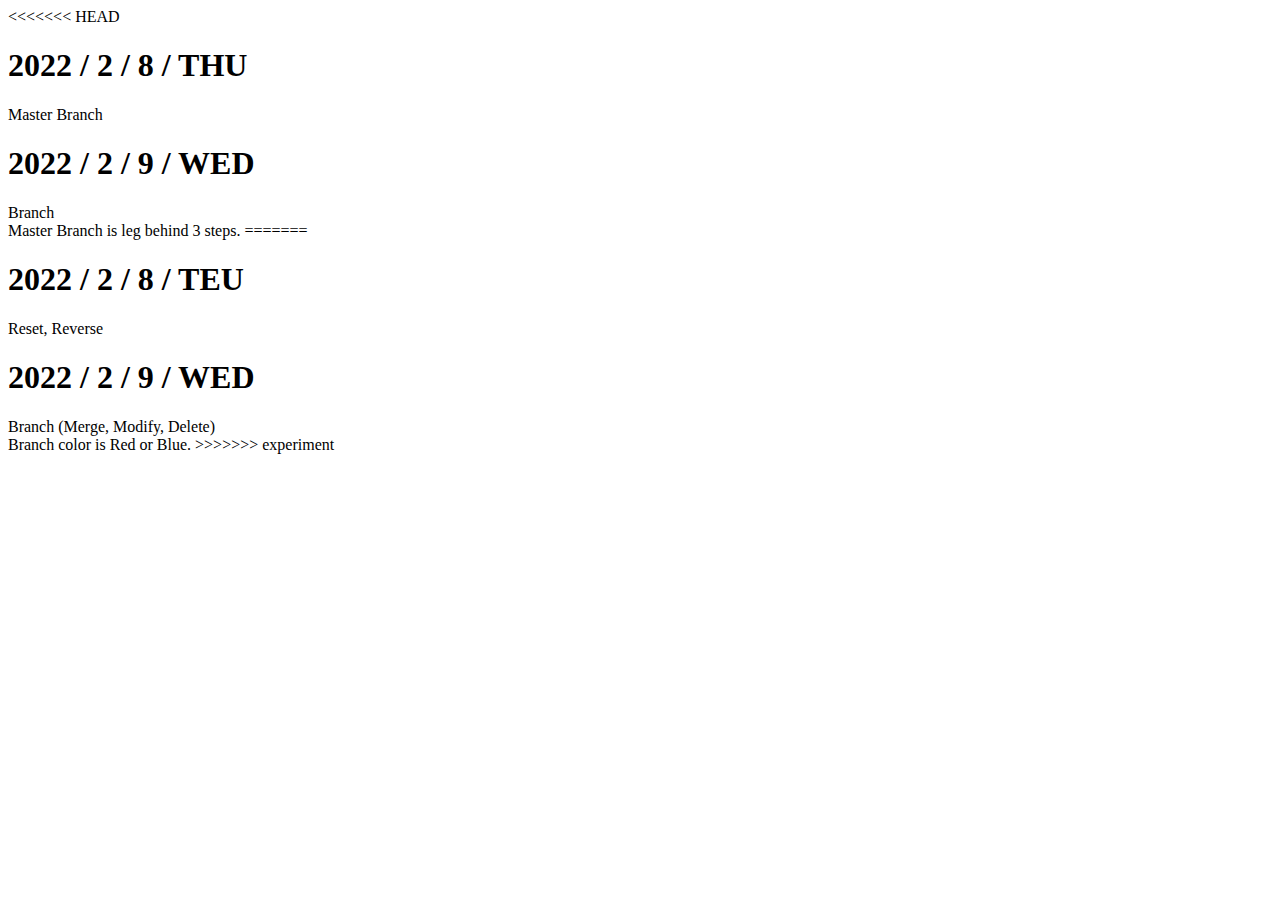
==== index.html @ 658e8e11 "Merge branch 'experiment'" ====
<!DOCTYPE html>
<html lang="en">
<head>
<<<<<<< HEAD
    <title>Master Branch</title>
</head>
<body>
    <h1>2022 / 2 / 8 / THU</h1>
    <head>Master Branch</head>

    <h1>2022 / 2 / 9 / WED</h1>
    <head>Branch</head>
    <div>
        Master Branch is leg behind 3 steps.
=======
    <title>Experiment Branch</title>
</head>
<body>

    <h1>2022 / 2 / 8 / TEU</h1>
    <head>Reset, Reverse</head>

    <h1>2022 / 2 / 9 / WED</h1>
    <head>Branch (Merge, Modify, Delete)</head>
    <div>
        Branch color is Red or Blue.
>>>>>>> experiment
    </div>

</body>
</html>
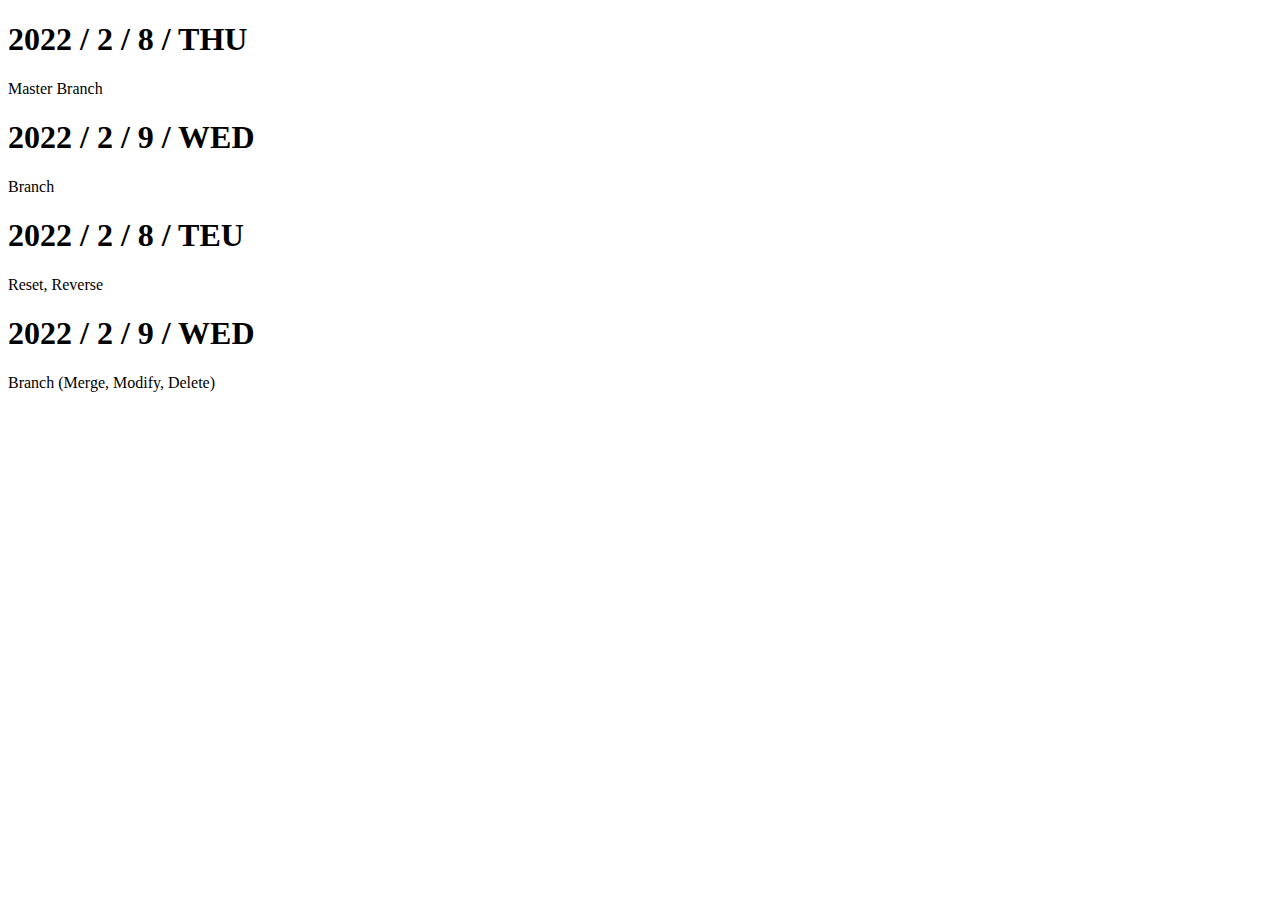
==== commit 26c63d9c: "Merge code modify" ====
--- a/index.html
+++ b/index.html
@@ -1,8 +1,7 @@
 <!DOCTYPE html>
 <html lang="en">
 <head>
-<<<<<<< HEAD
-    <title>Master Branch</title>
+    <title>Master Branch & Experiment Branch</title>
 </head>
 <body>
     <h1>2022 / 2 / 8 / THU</h1>
@@ -10,22 +9,13 @@
 
     <h1>2022 / 2 / 9 / WED</h1>
     <head>Branch</head>
-    <div>
-        Master Branch is leg behind 3 steps.
-=======
-    <title>Experiment Branch</title>
-</head>
-<body>
 
     <h1>2022 / 2 / 8 / TEU</h1>
     <head>Reset, Reverse</head>
 
     <h1>2022 / 2 / 9 / WED</h1>
     <head>Branch (Merge, Modify, Delete)</head>
-    <div>
-        Branch color is Red or Blue.
->>>>>>> experiment
-    </div>
+    
 
 </body>
 </html>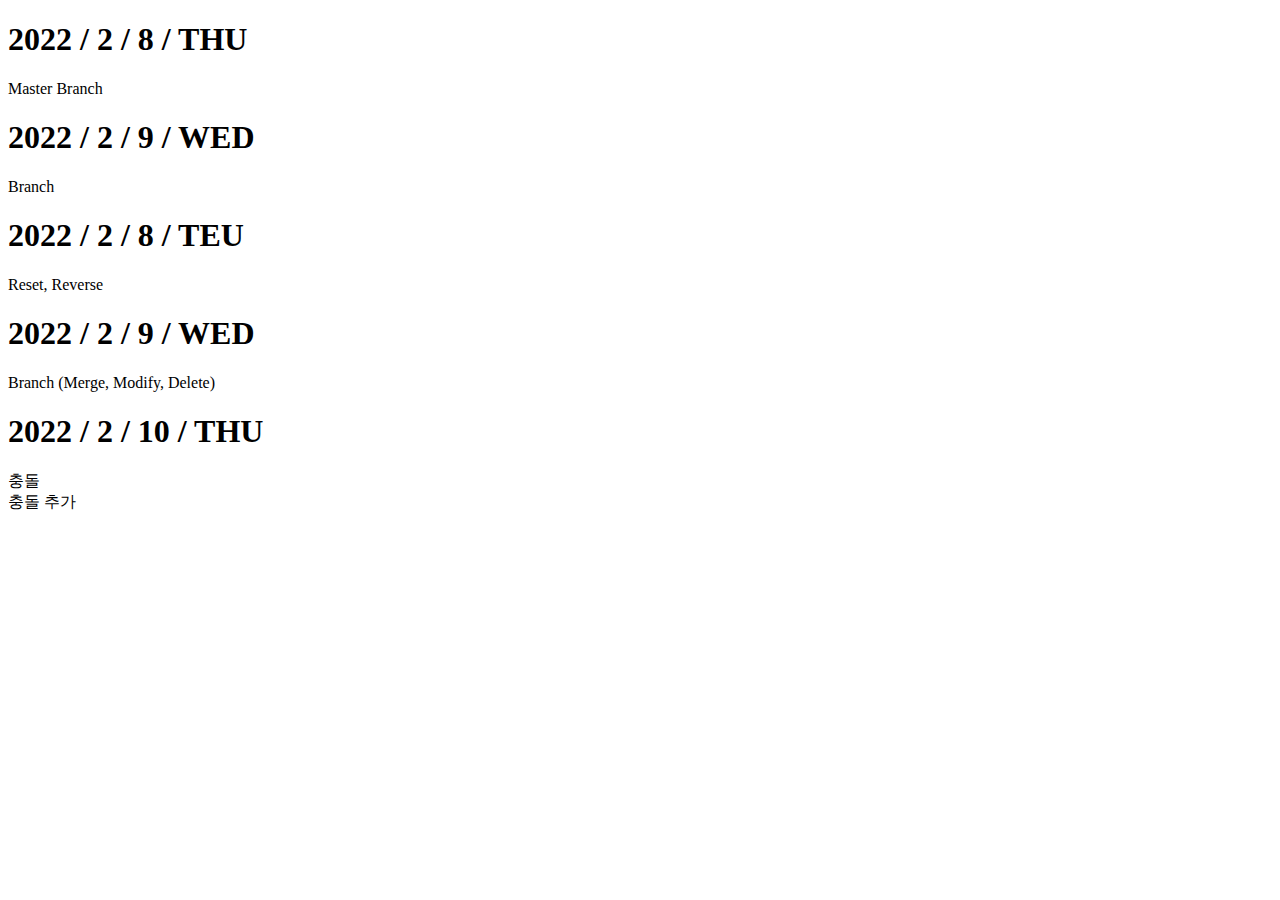
==== commit 6cd4b1fb: "Ms. 충돌 추가" ====
--- a/index.html
+++ b/index.html
@@ -1,7 +1,7 @@
 <!DOCTYPE html>
 <html lang="en">
 <head>
-    <title>Master Branch & Experiment Branch</title>
+    <title>Master Branch & Experiment2 Branch</title>
 </head>
 <body>
     <h1>2022 / 2 / 8 / THU</h1>
@@ -15,7 +15,9 @@
 
     <h1>2022 / 2 / 9 / WED</h1>
     <head>Branch (Merge, Modify, Delete)</head>
-    
 
+    <h1>2022 / 2 / 10 / THU</h1>
+    <head>충돌</head>
+    <div>충돌 추가</div>
 </body>
 </html>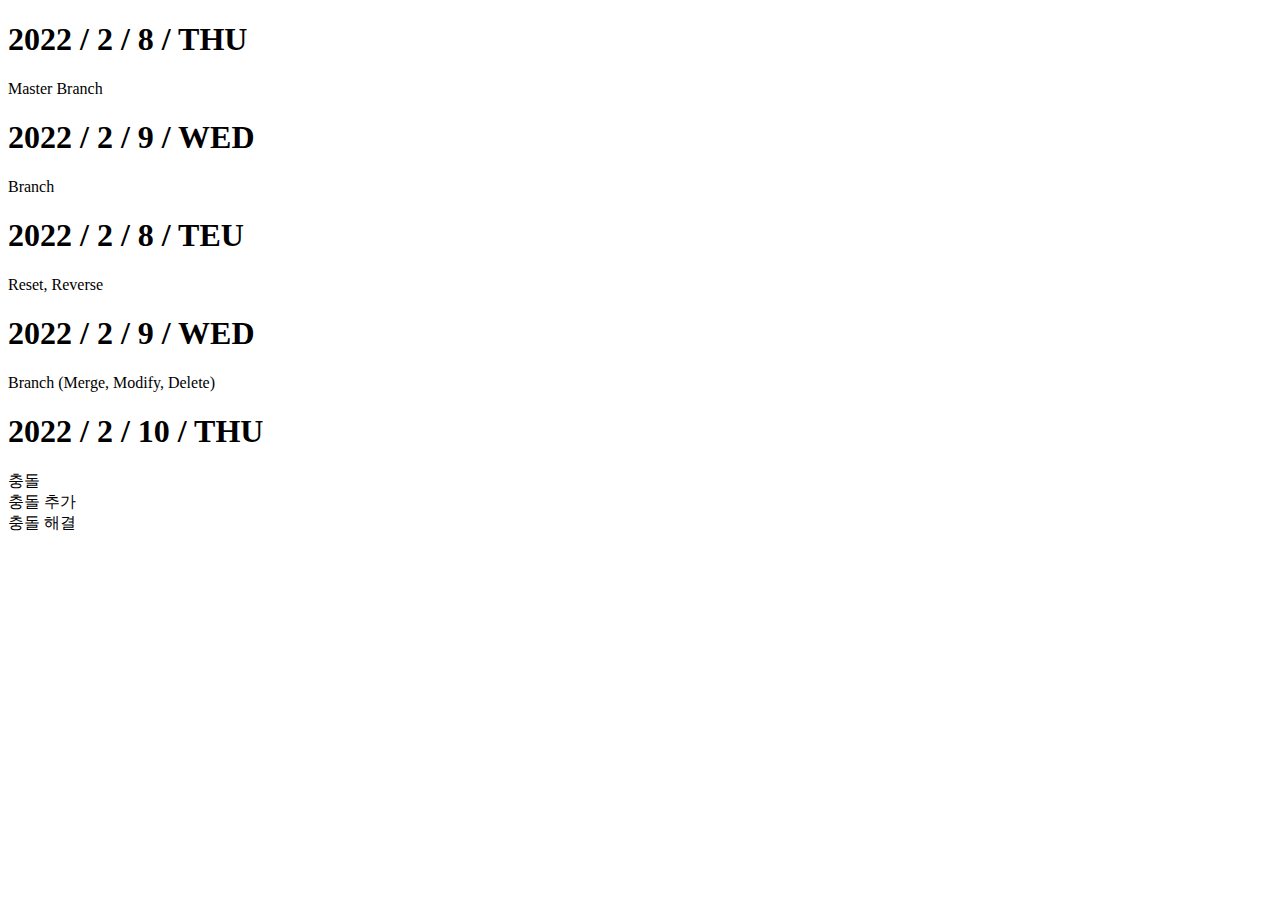
==== commit e9bcd486: "충돌 해결" ====
--- a/index.html
+++ b/index.html
@@ -19,5 +19,6 @@
     <h1>2022 / 2 / 10 / THU</h1>
     <head>충돌</head>
     <div>충돌 추가</div>
+    <div>충돌 해결</div>
 </body>
 </html>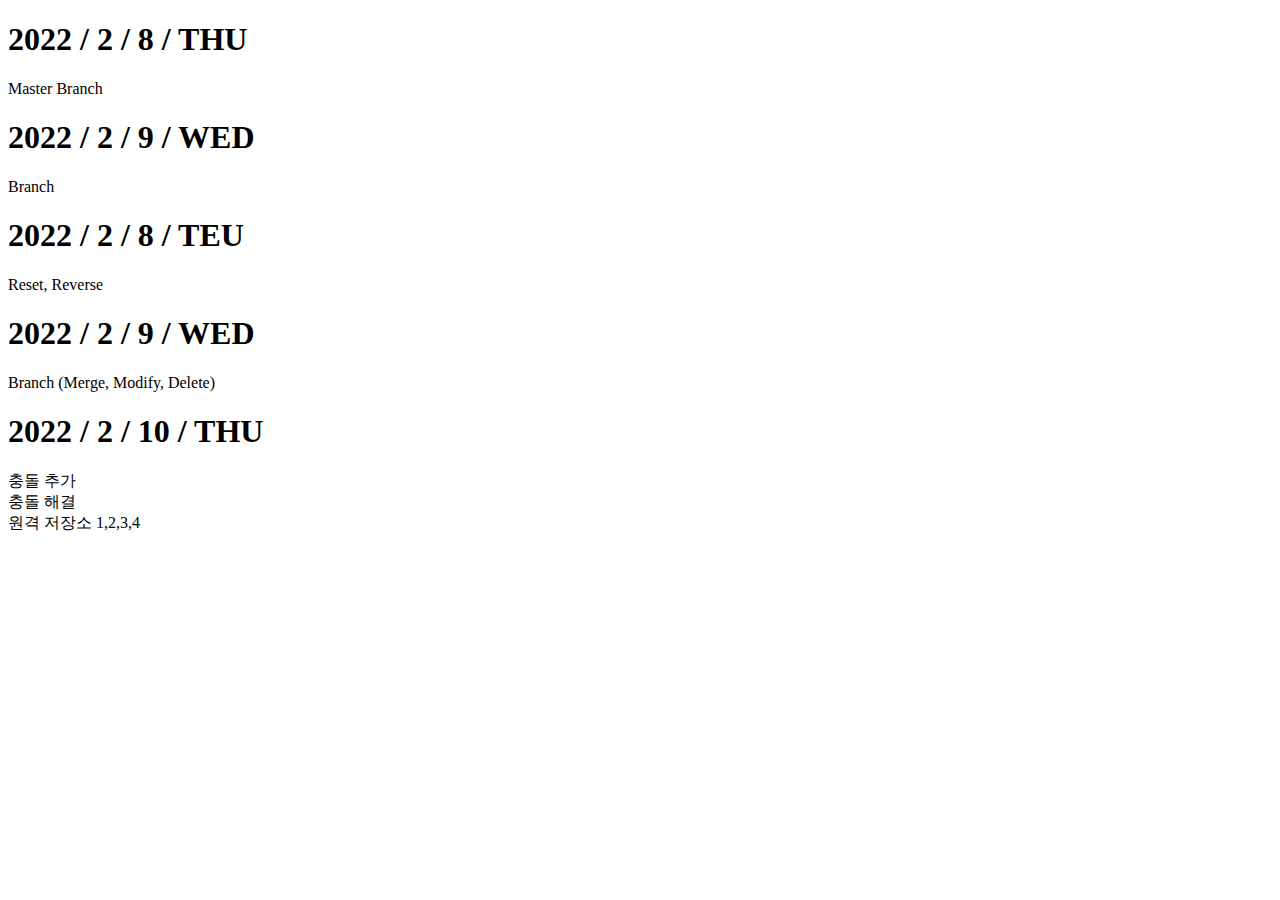
==== commit 4ba9586b: "title modify" ====
--- a/index.html
+++ b/index.html
@@ -1,7 +1,7 @@
 <!DOCTYPE html>
 <html lang="en">
 <head>
-    <title>Master Branch & Experiment2 Branch</title>
+    <title>Experiment3 Branch</title>
 </head>
 <body>
     <h1>2022 / 2 / 8 / THU</h1>
@@ -17,8 +17,8 @@
     <head>Branch (Merge, Modify, Delete)</head>
 
     <h1>2022 / 2 / 10 / THU</h1>
-    <head>충돌</head>
     <div>충돌 추가</div>
     <div>충돌 해결</div>
+    <div>원격 저장소 1,2,3,4</div>
 </body>
 </html>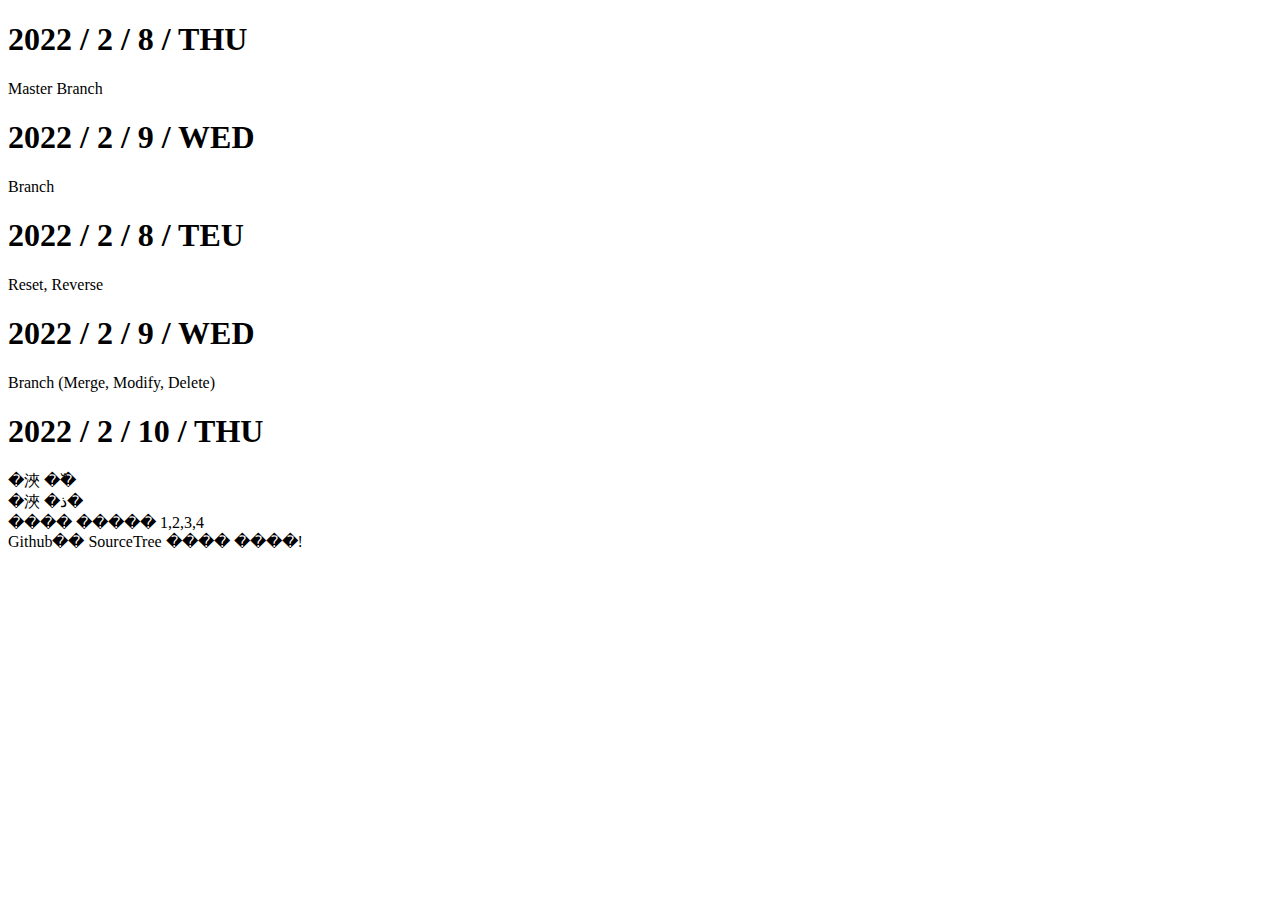
==== commit a51f978e: "깃허브와 소스트리 연동 성공!" ====
--- a/index.html
+++ b/index.html
@@ -17,8 +17,10 @@
     <head>Branch (Merge, Modify, Delete)</head>
 
     <h1>2022 / 2 / 10 / THU</h1>
-    <div>충돌 추가</div>
-    <div>충돌 해결</div>
-    <div>원격 저장소 1,2,3,4</div>
+    <div>�浹 �߰�</div>
+    <div>�浹 �ذ�</div>
+    <div>���� ����� 1,2,3,4</div>
+
+    <li>Github�� SourceTree ���� ����!</li>
 </body>
 </html>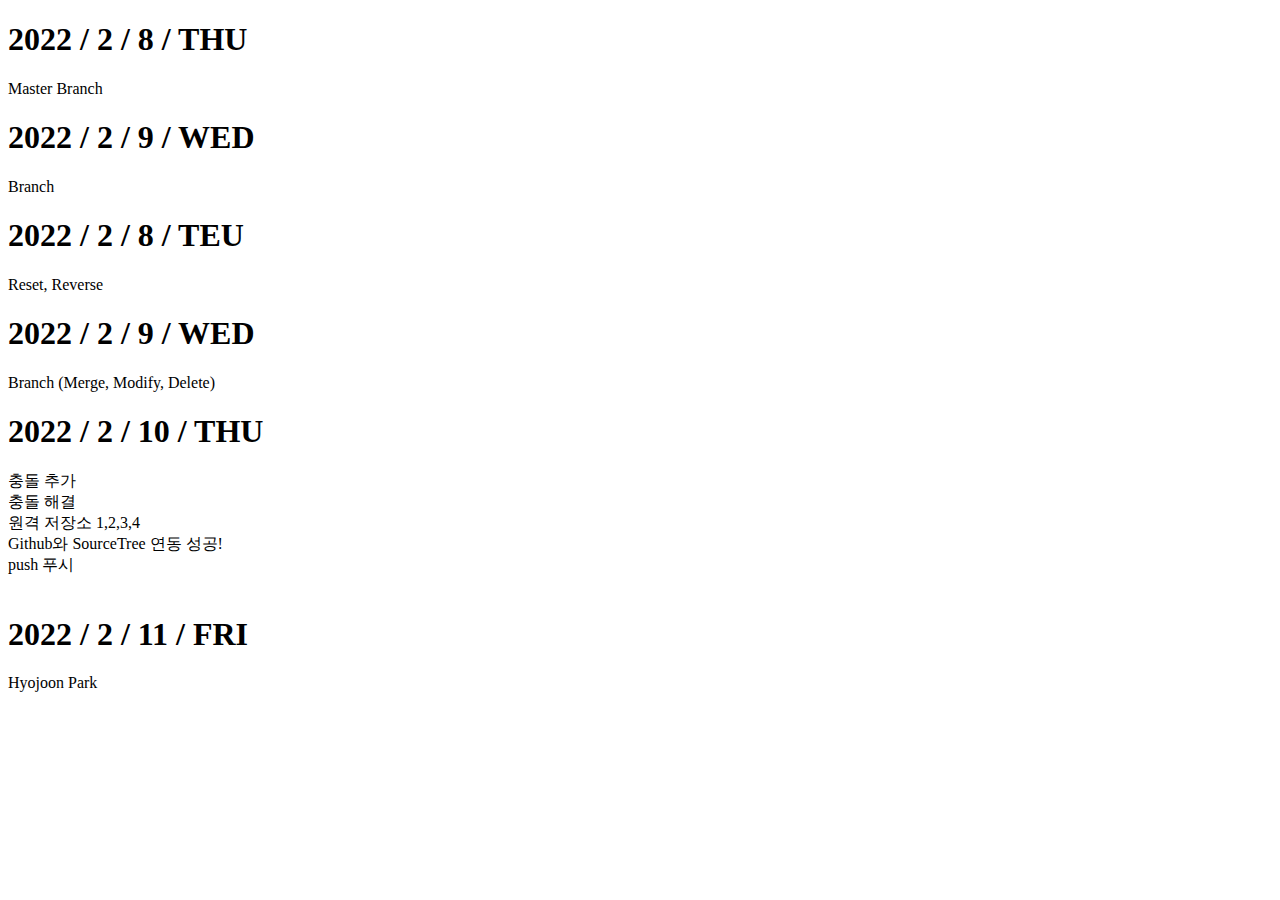
==== commit 46c4658b: "push Hyojoon Park" ====
--- a/index.html
+++ b/index.html
@@ -1,6 +1,7 @@
 <!DOCTYPE html>
 <html lang="en">
 <head>
+    <link rel="stylesheet" href="">
     <title>Experiment3 Branch</title>
 </head>
 <body>
@@ -17,10 +18,15 @@
     <head>Branch (Merge, Modify, Delete)</head>
 
     <h1>2022 / 2 / 10 / THU</h1>
-    <div>�浹 �߰�</div>
-    <div>�浹 �ذ�</div>
-    <div>���� ����� 1,2,3,4</div>
+    <div>충돌 추가</div>
+    <div>충돌 해결</div>
+    <div>원격 저장소 1,2,3,4</div>
 
-    <li>Github�� SourceTree ���� ����!</li>
+    <li>Github와 SourceTree 연동 성공!</li>
+    <li>push 푸시</li>
+    <li></li>
+
+    <h1>2022 / 2 / 11 / FRI</h1>
+    <div>Hyojoon Park</div>
 </body>
 </html>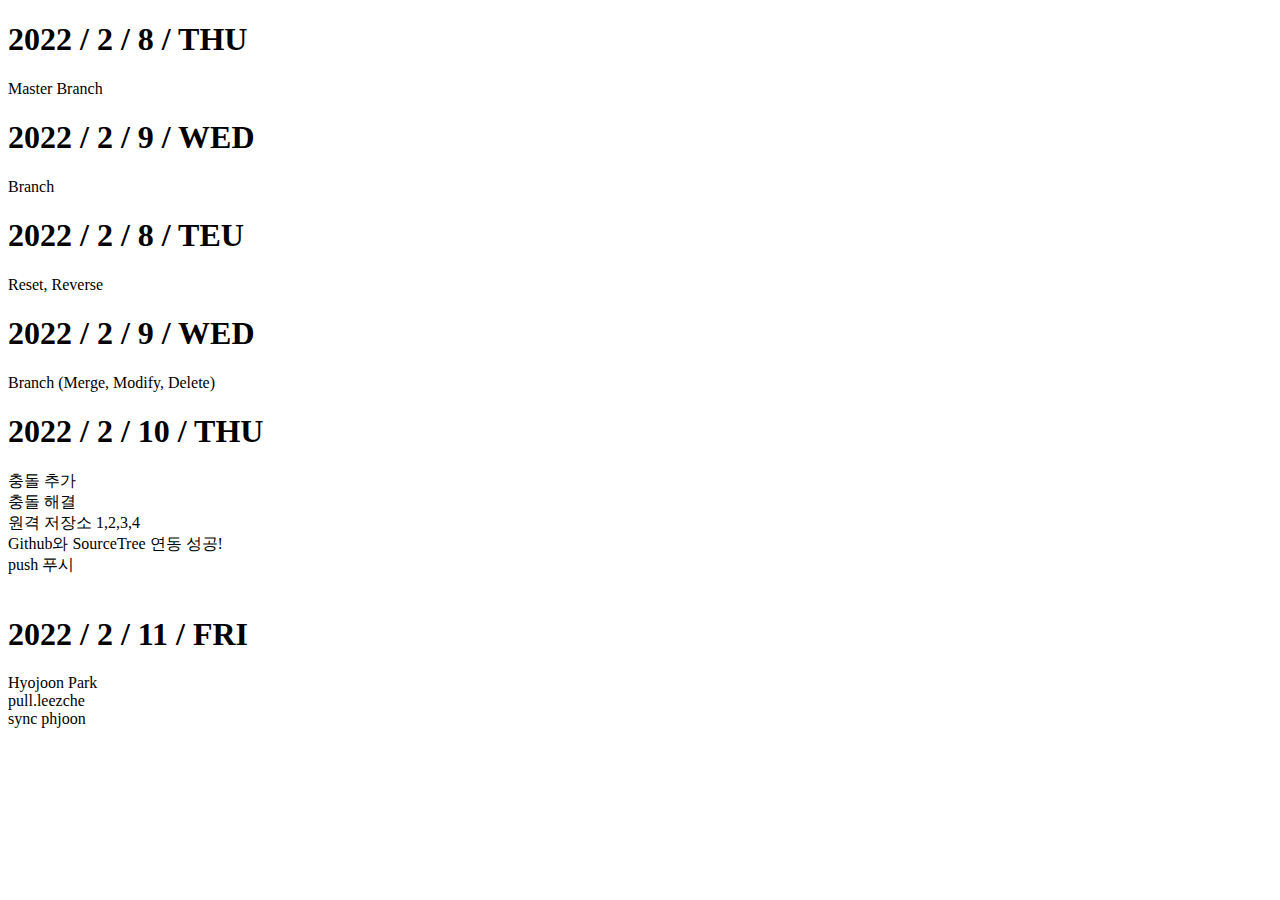
==== commit 7b0269d8: "sync phjoon" ====
--- a/index.html
+++ b/index.html
@@ -28,5 +28,7 @@
 
     <h1>2022 / 2 / 11 / FRI</h1>
     <div>Hyojoon Park</div>
+    <li>pull.leezche</li>
+    <li>sync phjoon</li>
 </body>
 </html>